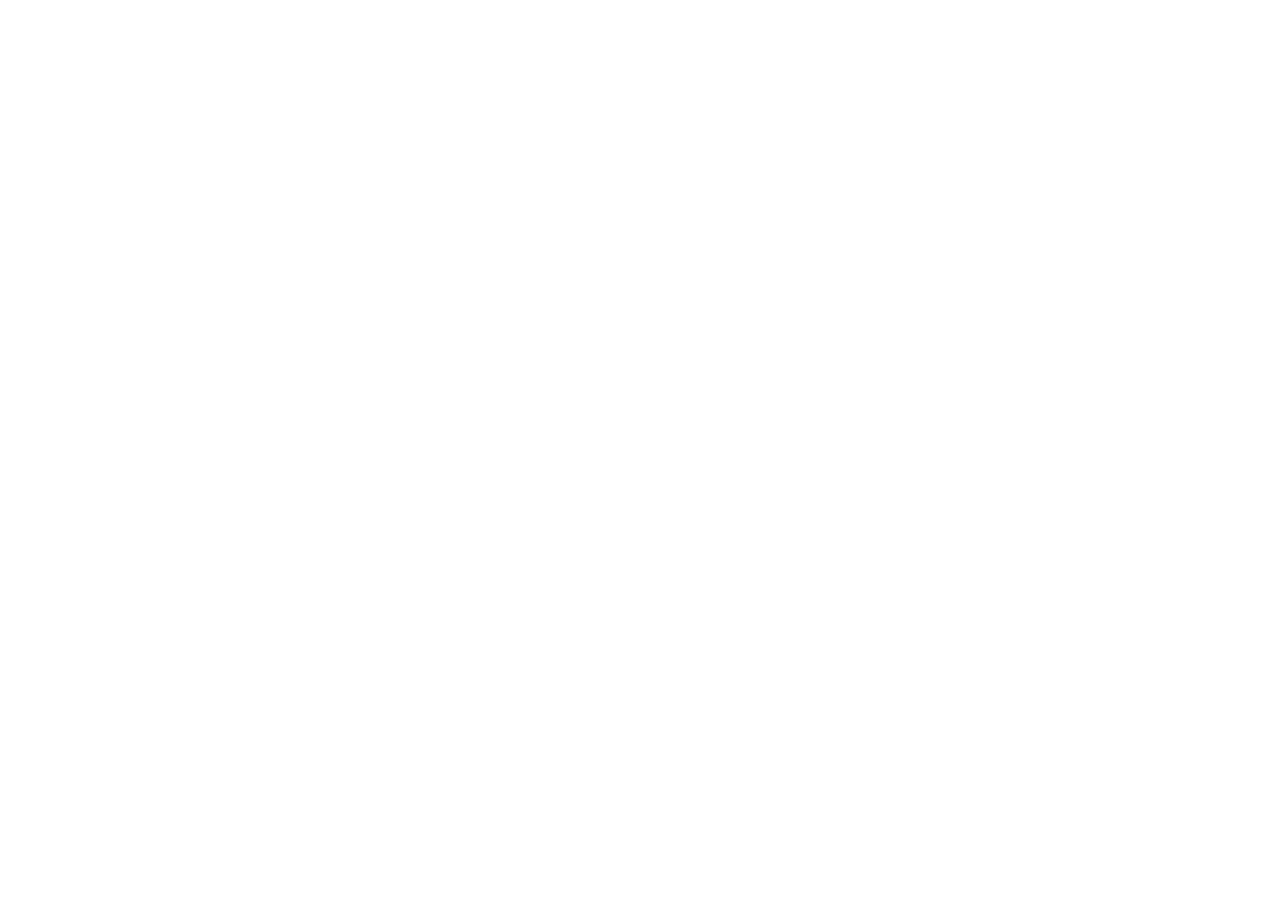
==== index.html @ 09d246a6 "primer commit" ====
<!DOCTYPE html>
<html lang="en">
<head>
    <meta charset="UTF-8">
    <meta name="viewport" content="width=device-width, initial-scale=1.0">
    <title>Document JS</title>
</head>
<body>
    

    <script src="./js/script.js"></script>
</body>
</html>
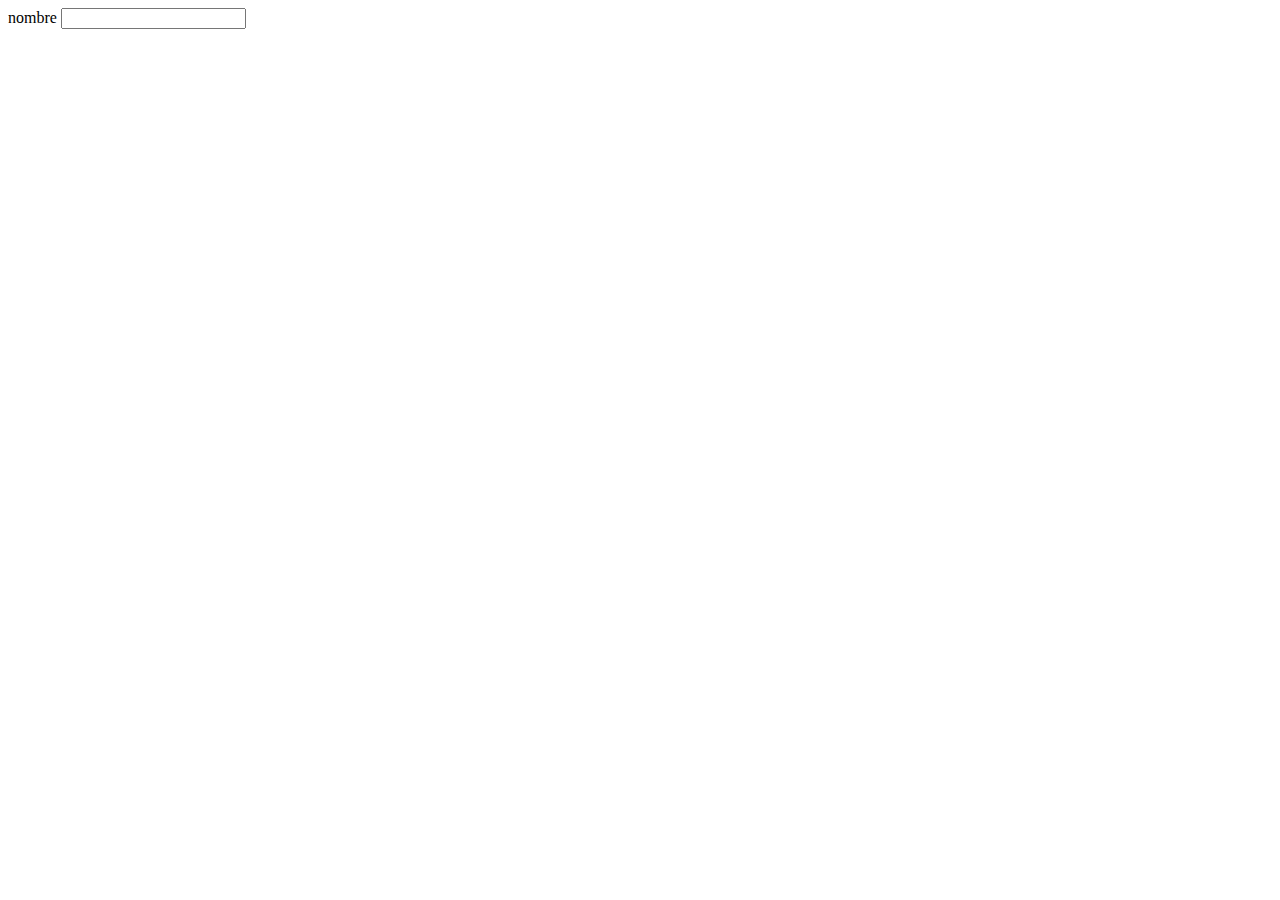
==== commit 31eb062f: "segundo commit" ====
--- a/index.html
+++ b/index.html
@@ -4,9 +4,19 @@
     <meta charset="UTF-8">
     <meta name="viewport" content="width=device-width, initial-scale=1.0">
     <title>Document JS</title>
+    <link rel="stylesheet" href="./css/estilos.css">
 </head>
 <body>
-    
+    <div>
+        <form id="formularioContacto">
+            <label for="nombre">nombre</label>
+            <input type="text" id="nombre">
+
+
+        </form>
+        <p id="mensaje" class="d-none">el nombre es incorrecto</p>
+
+    </div>
 
     <script src="./js/script.js"></script>
 </body>
--- a/css/estilos.css
+++ b/css/estilos.css
@@ -0,0 +1,12 @@
+.d-none {
+    display: none;
+}
+.d-block {
+    display: block !important; 
+}
+.invalido {
+    border: 2px solid red;
+}
+.valido {
+    border: 2px solid green;
+}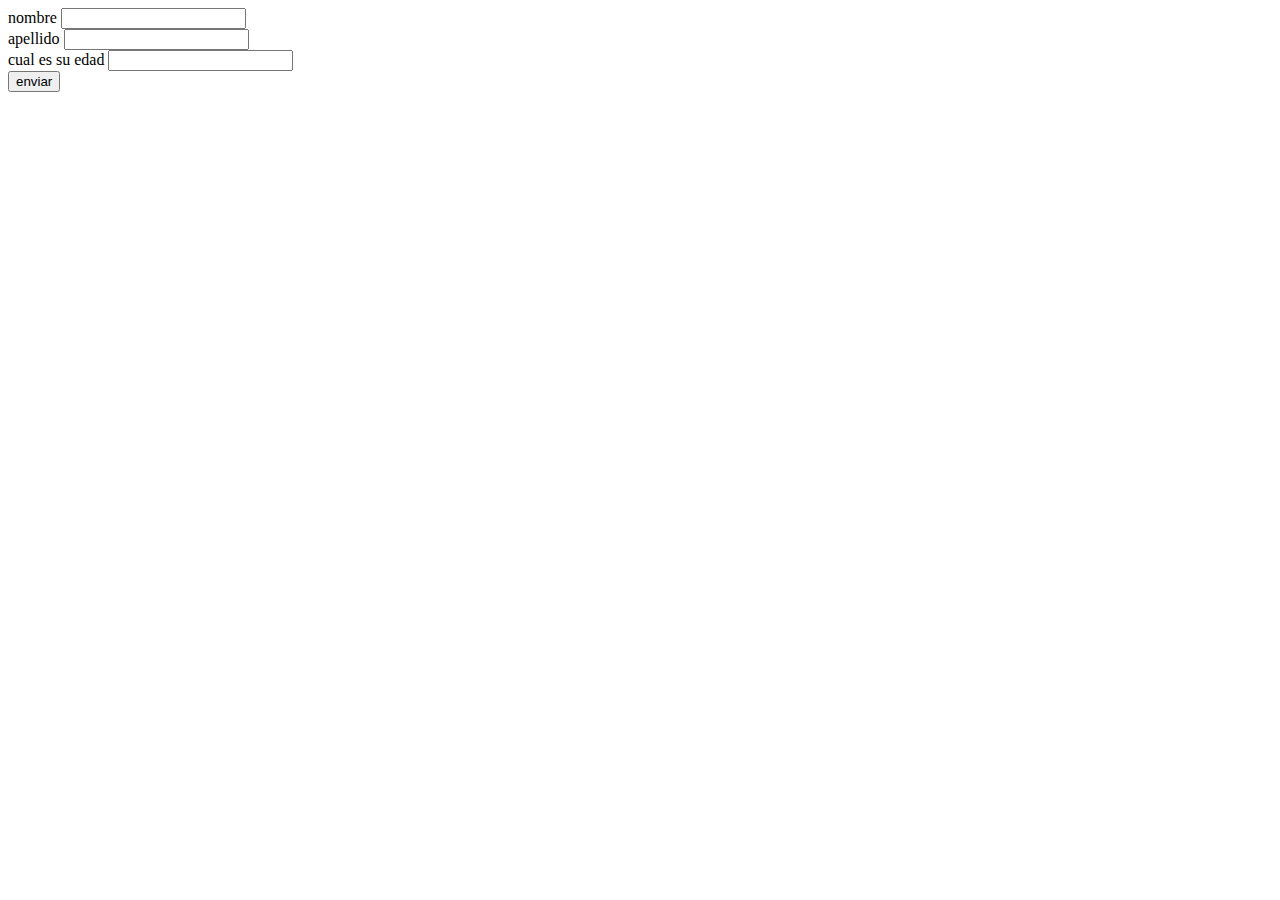
==== commit ce118029: "segundo commit" ====
--- a/index.html
+++ b/index.html
@@ -1,23 +1,39 @@
 <!DOCTYPE html>
 <html lang="en">
+
 <head>
     <meta charset="UTF-8">
     <meta name="viewport" content="width=device-width, initial-scale=1.0">
     <title>Document JS</title>
     <link rel="stylesheet" href="./css/estilos.css">
 </head>
+
 <body>
     <div>
         <form id="formularioContacto">
             <label for="nombre">nombre</label>
             <input type="text" id="nombre">
-
-
+            <p id="mensaje" class="d-none">el nombre es incorrecto</p>
+            <p id="mensajeExitoso" class="d-none">campo correcto</p>
+            <div>
+                <label for="apellido">apellido</label>
+                <input type="text" id="apellido">
+                <p id="mensajeApellido" class="d-none">el nombre es incorrecto</p>
+                <p id="mensajeExitoso" class="d-none">campo correcto</p>
+            </div>
+            <div>
+                <label for="edad">cual es su edad</label>
+                <input type="text" id="edad">
+                <p id="mensajeEdad" class="d-none">el nombre es incorrecto</p>
+                <p id="mensajeExitoso" class="d-none">campo correcto</p>
+            </div>
+            <button type="button">enviar</button>
         </form>
-        <p id="mensaje" class="d-none">el nombre es incorrecto</p>
+        
 
     </div>
 
     <script src="./js/script.js"></script>
 </body>
+
 </html>